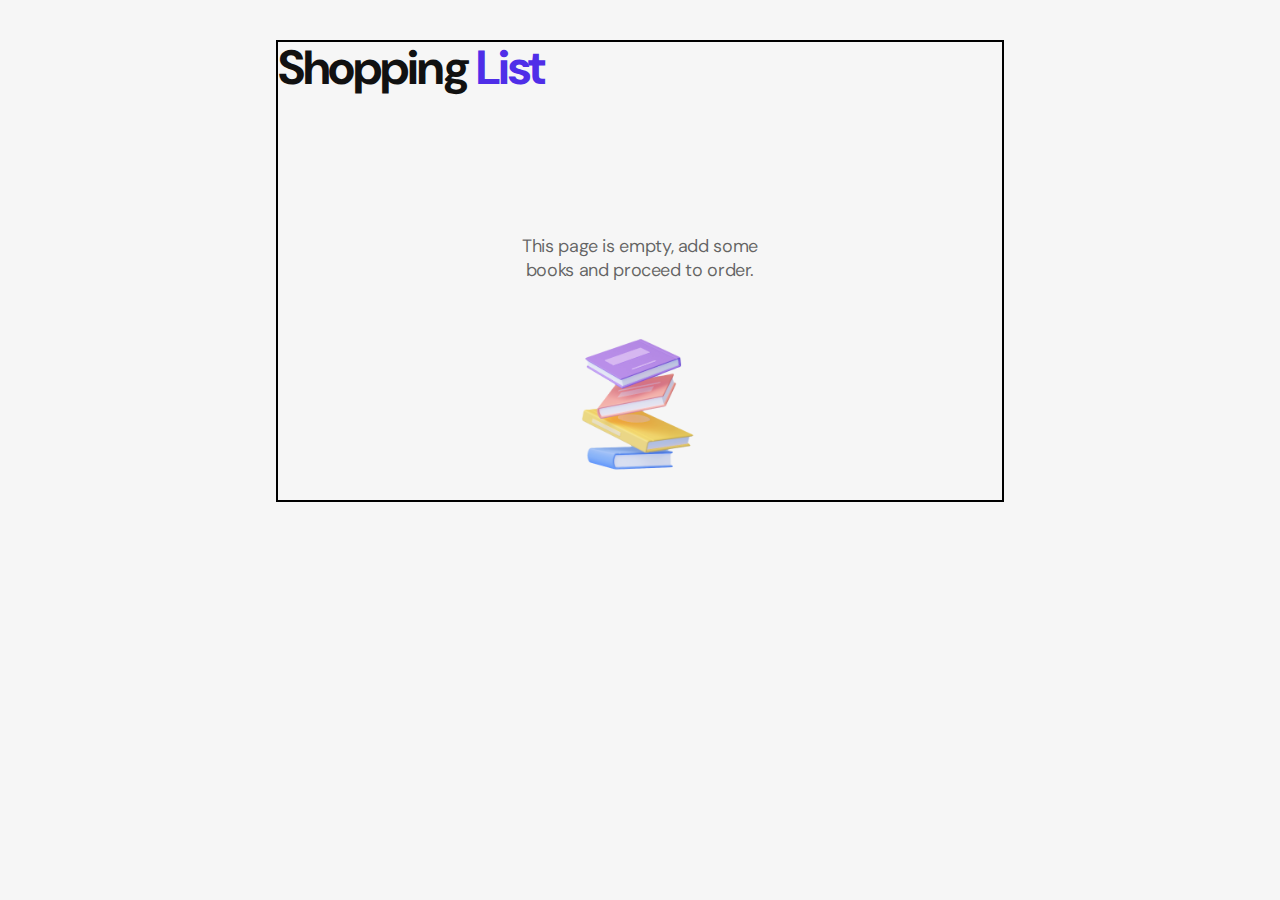
==== index.html @ 82c06946 "renamed file" ====
<!DOCTYPE html>
<html lang="en">
  <head>
    <meta charset="UTF-8" />
    <meta name="viewport" content="width=device-width, initial-scale=1.0" />
    <title>Shopping list</title>
    <link rel="stylesheet" href="https://cdnjs.cloudflare.com/ajax/libs/modern-normalize/2.0.0/modern-normalize.min.css     ">
    <link rel="preconnect" href="https://fonts.googleapis.com" />
    <link rel="preconnect" href="https://fonts.gstatic.com" crossorigin />
    <link
      href="https://fonts.googleapis.com/css2?family=DM+Sans:ital,opsz@0,9..40;1,9..40&display=swap"
      rel="stylesheet"
    />
    <link rel="preconnect" href="https://fonts.googleapis.com" />
    <link rel="preconnect" href="https://fonts.gstatic.com" crossorigin />
    <link
      href="https://fonts.googleapis.com/css2?family=DM+Sans:ital,opsz,wght@0,9..40,700;1,9..40,700&display=swap"
      rel="stylesheet"
    />
    <link rel="stylesheet" href="./css/shopping-list.css" />
  </head>
  <body>
    <main>
      <div class="container shopping-list-container">
        <section class="shopping-list">
          <h1 class="shopping-list-title">
            Shopping <span class="shopping-list-title-span">List</span>
          </h1>
          <!-- need code support Ukraine --> 
          <p class="shopping-list-text">
            This page is empty, add some books and proceed to order.
          </p>
              <img
                class="shopping-list-img"
                src="./img/books.png"
                alt="a lot of books"
                width="265"
                height="198"
              />
        </section>
      </div>
    </main>
  </body>
</html>
---- css/shopping-list.css ----
body{
  background-color: #f6f6f6;
  box-sizing: border-box;
}

h1,
h2,
h3,
h4,
h5,
h6,
p {
  margin: 0;
  padding: 0;
}

img {
  display: block;
  max-width: 100%;
  height: auto;
}


  .container {
    max-width: 375px;
    margin: 0 auto;
    padding: 40px 20px 80px;
    
  }

  .shopping-list-container{
    align-items: flex-start;
    padding-bottom: 40px;
    display: flex;
  }

.shopping-list {
  width: 100%;
  border: 2px solid black;
  
}
.shopping-list-title {
  font-family: "DM Sans", sans-serif;
  font-weight: 700;;
  font-size: 32px;
  line-height: 1.19;
  letter-spacing: -0.04em;
  color: #111;
  margin-bottom: 120px;
}
.shopping-list-title-span {
  font-family: "DM Sans", sans-serif;
  font-size: 32px;
  line-height: 1.19;
  letter-spacing: -0.04em;
  color: #4f2ee8;
  padding: 0;
}
.shopping-list-text {
  font-family: "DM Sans", sans-serif;
  font-weight: 400;
  font-size: 14px;
  line-height: 1.28571;
  letter-spacing: -0.02em;
  text-align: center;
  color: rgba(0, 0, 0, 0.6);
  margin: 0 auto;
  margin-bottom: 14px;
  width: 244px;
}
.shopping-list-img {
  margin: 0 auto;
}


/* from 768px */
@media screen and (min-width: 768px) {

  .container{
    max-width: 768px;
  }

  .shopping-list-title{
    font-size: 48px;
    line-height: 1.08333;
    letter-spacing: -0.04em;
    margin-bottom: 140px;
  }

  .shopping-list-title-span{
    font-size: 48px;
    line-height: 1.08333;
    letter-spacing: -0.04em;
  }

  .shopping-list-text{
    font-size: 18px;
    line-height: 1.33333;
    letter-spacing: -0.02em;
    margin-bottom: 20px;
  }
}

/* from 1280px */

@media screen and (min-width: 1394px){
  .container{
  min-width: 1394px;
  }
}
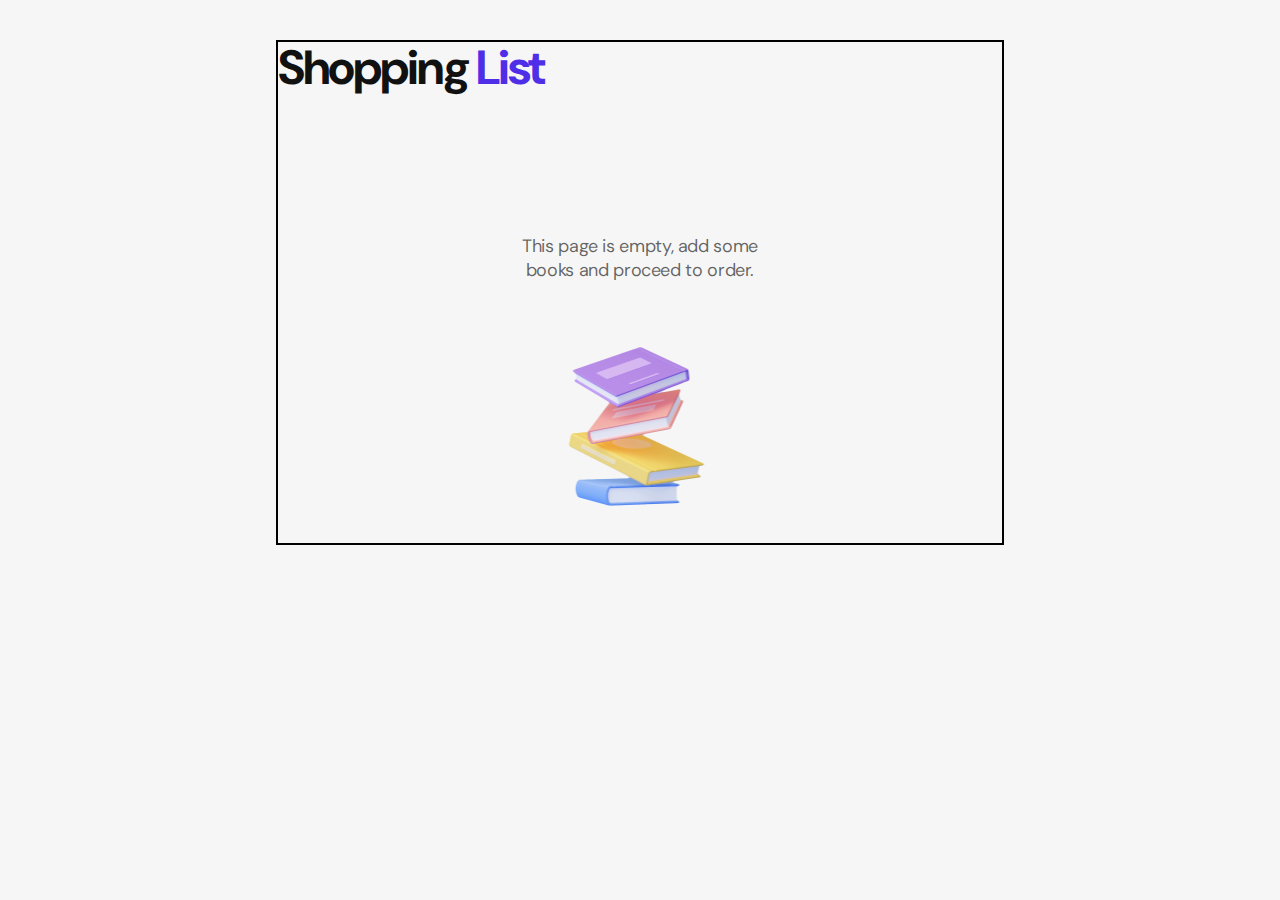
==== commit 04a5326c: "add new html + some styles" ====
--- a/index.html
+++ b/index.html
@@ -3,7 +3,7 @@
   <head>
     <meta charset="UTF-8" />
     <meta name="viewport" content="width=device-width, initial-scale=1.0" />
-    <title>Shopping list</title>
+    <title>Shopping list - empty</title>
     <link rel="stylesheet" href="https://cdnjs.cloudflare.com/ajax/libs/modern-normalize/2.0.0/modern-normalize.min.css     ">
     <link rel="preconnect" href="https://fonts.googleapis.com" />
     <link rel="preconnect" href="https://fonts.gstatic.com" crossorigin />
@@ -17,7 +17,8 @@
       href="https://fonts.googleapis.com/css2?family=DM+Sans:ital,opsz,wght@0,9..40,700;1,9..40,700&display=swap"
       rel="stylesheet"
     />
-    <link rel="stylesheet" href="./css/shopping-list.css" />
+    
+    <link rel="stylesheet" href="./css/styles.css" />
   </head>
   <body>
     <main>
@@ -34,8 +35,6 @@
                 class="shopping-list-img"
                 src="./img/books.png"
                 alt="a lot of books"
-                width="265"
-                height="198"
               />
         </section>
       </div>
--- a/css/styles.css
+++ b/css/styles.css
@@ -0,0 +1,116 @@
+body{
+  background-color: #f6f6f6;
+  box-sizing: border-box;
+}
+
+h1,
+h2,
+h3,
+h4,
+h5,
+h6,
+p {
+  margin: 0;
+  padding: 0;
+}
+
+img {
+  display: block;
+  max-width: 100%;
+  height: auto;
+}
+
+
+  .container {
+    max-width: 375px;
+    margin: 0 auto;
+    padding: 40px 20px 80px;
+    
+  }
+
+  .shopping-list-container{
+    align-items: flex-start;
+    padding-bottom: 40px;
+    display: flex;
+  }
+
+.shopping-list {
+  width: 100%;
+  border: 2px solid black;
+  
+}
+.shopping-list-title {
+  font-family: "DM Sans", sans-serif;
+  font-weight: 700;;
+  font-size: 32px;
+  line-height: 1.19;
+  letter-spacing: -0.04em;
+  color: #111;
+  margin-bottom: 120px;
+}
+.shopping-list-title-span {
+  font-family: "DM Sans", sans-serif;
+  font-size: 32px;
+  line-height: 1.19;
+  letter-spacing: -0.04em;
+  color: #4f2ee8;
+  padding: 0;
+}
+.shopping-list-text {
+  font-family: "DM Sans", sans-serif;
+  font-weight: 400;
+  font-size: 14px;
+  line-height: 1.28571;
+  letter-spacing: -0.02em;
+  text-align: center;
+  color: rgba(0, 0, 0, 0.6);
+  margin: 0 auto;
+  margin-bottom: 14px;
+  width: 244px;
+}
+.shopping-list-img {
+  width: 265px;
+  height: 198px;
+  margin: 0 auto;
+}
+
+
+/* from 768px */
+@media screen and (min-width: 768px) {
+
+  .container{
+    max-width: 768px;
+  }
+
+  .shopping-list-title{
+    font-size: 48px;
+    line-height: 1.08333;
+    letter-spacing: -0.04em;
+    margin-bottom: 140px;
+  }
+
+  .shopping-list-title-span{
+    font-size: 48px;
+    line-height: 1.08333;
+    letter-spacing: -0.04em;
+  }
+
+  .shopping-list-text{
+    font-size: 18px;
+    line-height: 1.33333;
+    letter-spacing: -0.02em;
+    margin-bottom: 20px;
+  }
+  .shopping-list-img {
+    width: 322px;
+    height: 241px;
+  }
+}
+
+/* from 1280px */
+
+@media screen and (min-width: 1394px){
+  .container{
+  min-width: 1394px;
+  }
+}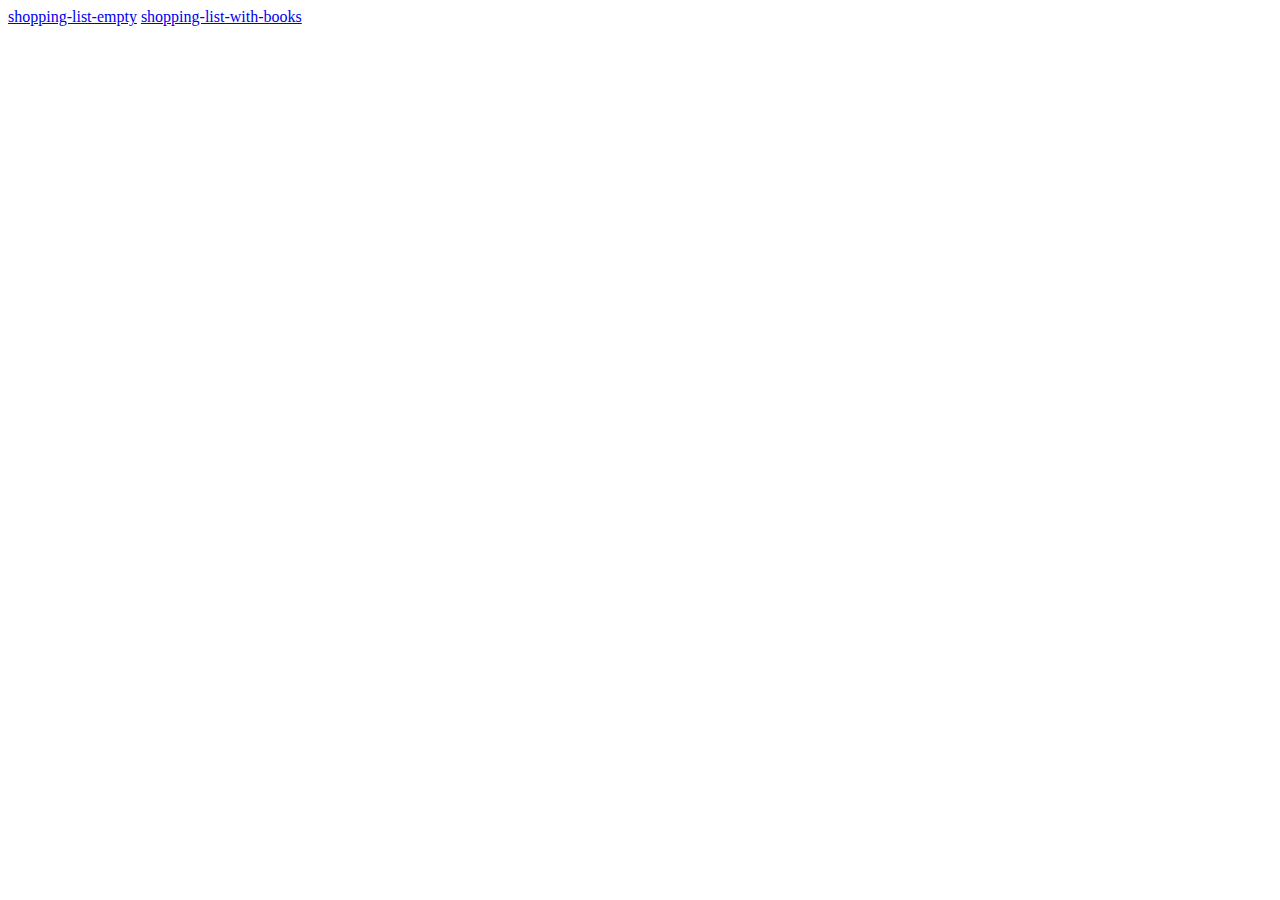
==== commit bfeaefff: "change code" ====
--- a/index.html
+++ b/index.html
@@ -3,41 +3,18 @@
   <head>
     <meta charset="UTF-8" />
     <meta name="viewport" content="width=device-width, initial-scale=1.0" />
-    <title>Shopping list - empty</title>
-    <link rel="stylesheet" href="https://cdnjs.cloudflare.com/ajax/libs/modern-normalize/2.0.0/modern-normalize.min.css     ">
-    <link rel="preconnect" href="https://fonts.googleapis.com" />
-    <link rel="preconnect" href="https://fonts.gstatic.com" crossorigin />
+    <title>Shopping-list</title>
     <link
-      href="https://fonts.googleapis.com/css2?family=DM+Sans:ital,opsz@0,9..40;1,9..40&display=swap"
       rel="stylesheet"
+      href="node_modules/modern-normalize/modern-normalize.css"
     />
-    <link rel="preconnect" href="https://fonts.googleapis.com" />
-    <link rel="preconnect" href="https://fonts.gstatic.com" crossorigin />
-    <link
-      href="https://fonts.googleapis.com/css2?family=DM+Sans:ital,opsz,wght@0,9..40,700;1,9..40,700&display=swap"
-      rel="stylesheet"
-    />
-    
-    <link rel="stylesheet" href="./css/styles.css" />
   </head>
   <body>
     <main>
-      <div class="container shopping-list-container">
-        <section class="shopping-list">
-          <h1 class="shopping-list-title">
-            Shopping <span class="shopping-list-title-span">List</span>
-          </h1>
-          <!-- need code support Ukraine --> 
-          <p class="shopping-list-text">
-            This page is empty, add some books and proceed to order.
-          </p>
-              <img
-                class="shopping-list-img"
-                src="./img/books.png"
-                alt="a lot of books"
-              />
-        </section>
-      </div>
+      <a href="./html/shopping-list-empty.html">shopping-list-empty</a>
+      <a href="./html/shopping-list-with-books.html"
+        >shopping-list-with-books</a
+      >
     </main>
   </body>
-</html> 
+</html>
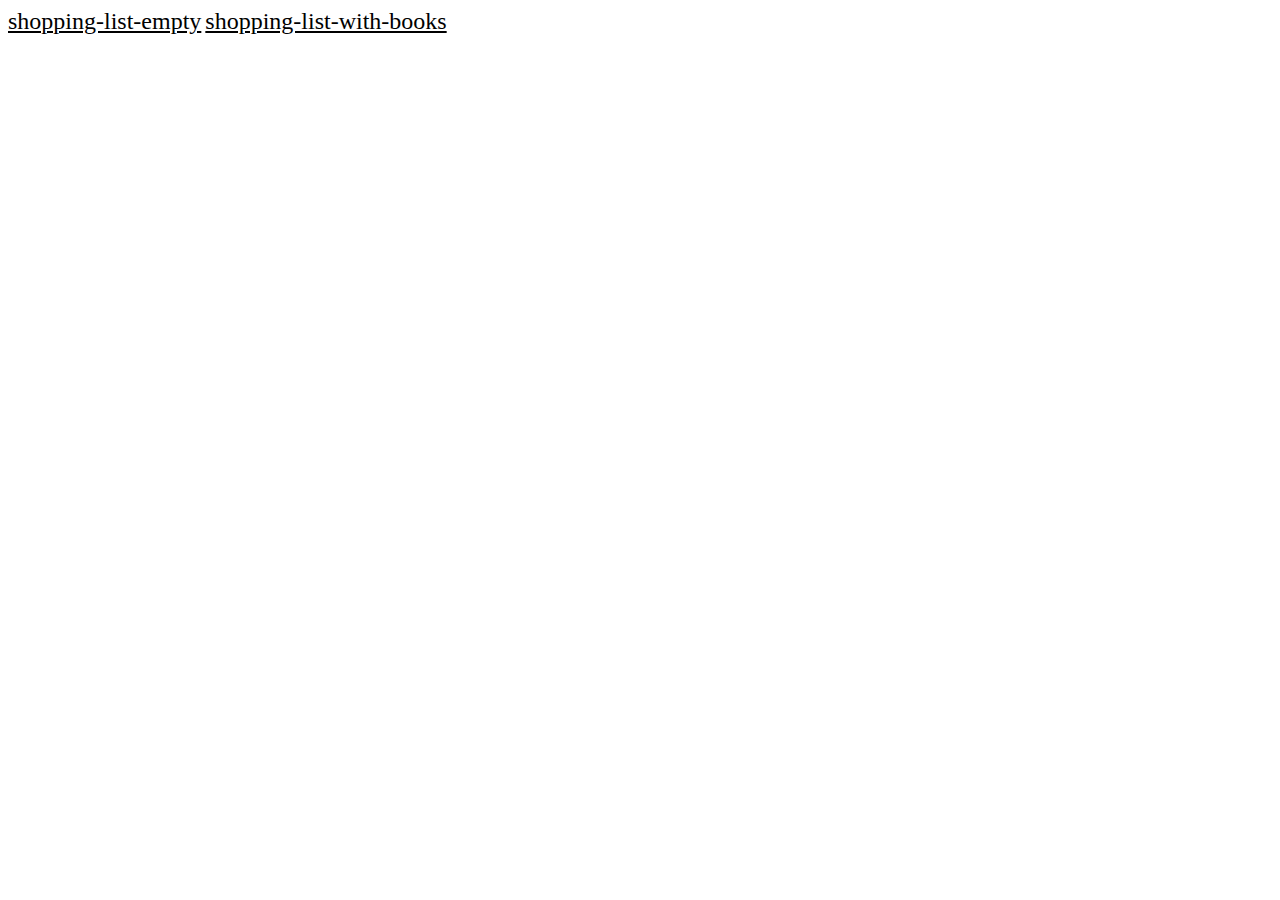
==== commit b3708d10: "tryed with button scroll + delete modern normalaze" ====
--- a/index.html
+++ b/index.html
@@ -4,10 +4,8 @@
     <meta charset="UTF-8" />
     <meta name="viewport" content="width=device-width, initial-scale=1.0" />
     <title>Shopping-list</title>
-    <link
-      rel="stylesheet"
-      href="node_modules/modern-normalize/modern-normalize.css"
-    />
+    <link rel="stylesheet" href="./css/styles.css" />
+    <script src="/js/anchor-btn.js" defer></script>
   </head>
   <body>
     <main>
@@ -15,6 +13,1043 @@
       <a href="./html/shopping-list-with-books.html"
         >shopping-list-with-books</a
       >
+      <!-- Кнопка прокрутки -->
+      <!-- <button id="anchorBtn" class="anchor-btn show">
+        <svg class="anchor-icon" width="24" height="24">
+          <use href="/img/sprite.svg#icon-scroll"></use>
+        </svg>
+      </button> -->
+
+      <!--  -->
+      <!-- <ul>
+        <li>
+          <p>
+            Lorem ipsum dolor sit amet consectetur adipisicing elit. Dignissimos
+            cupiditate reiciendis eos amet maiores illo nam obcaecati dicta
+            nobis, placeat, porro consectetur neque expedita velit vel? Ducimus
+            voluptatem, optio cupiditate voluptas est a recusandae dicta aperiam
+            quisquam? Quia consequatur rem possimus fuga nisi molestiae tempore
+            modi hic ipsum obcaecati? Cumque.
+          </p>
+        </li>
+        <li>
+          <p>
+            Maxime molestiae, quae nihil dolorum assumenda voluptate suscipit
+            amet molestias dolores error modi tempora est laudantium repellendus
+            non nam porro, dicta, ad ullam. Id voluptas repellat reprehenderit
+            deserunt! Praesentium voluptates, beatae illo aut corrupti eveniet
+            sapiente dolore atque ut. Accusantium quisquam itaque porro ea eos
+            expedita, impedit commodi corporis eius.
+          </p>
+        </li>
+        <li>
+          <p>
+            Vitae perferendis dolores officia velit, laboriosam earum ipsa
+            nostrum esse deserunt itaque commodi rem laudantium. Totam
+            repellendus sed eos nobis tempora nihil hic, quam officiis suscipit
+            aliquam sequi porro culpa, voluptatem a alias adipisci tenetur
+            reprehenderit quibusdam? Tempore rem ad, dolore rerum sapiente autem
+            delectus assumenda suscipit qui, dignissimos corrupti.
+          </p>
+        </li>
+        <li>
+          <p>
+            Commodi dignissimos non facilis. Eveniet, quae quasi temporibus
+            accusantium aut consectetur ea sunt assumenda laudantium labore cum
+            dolorum saepe, asperiores ut. Quod id, magni illo vitae dolore,
+            corporis temporibus itaque dolorum optio unde praesentium nesciunt
+            aut cupiditate, consectetur autem commodi modi deleniti sunt
+            laudantium laboriosam saepe dolores harum eveniet ipsa.
+          </p>
+        </li>
+        <li>
+          <p>
+            Tempore commodi voluptatibus aliquid tempora perferendis ipsa minima
+            ut consequuntur, expedita quod, saepe obcaecati vel quisquam!
+            Cupiditate, beatae reprehenderit. Provident, tempore repudiandae non
+            dolorum aut earum inventore, dolores perspiciatis explicabo quasi id
+            voluptatum eius recusandae fugiat sed rem voluptates sit debitis?
+            Est, distinctio quos voluptates placeat exercitationem aliquam
+            accusantium suscipit!
+          </p>
+        </li>
+        <li>
+          <p>
+            Porro, similique autem! Eligendi, quaerat sequi. Architecto
+            exercitationem suscipit quod corporis. Ipsum, aliquam nihil. Facere
+            tempora corporis expedita quos similique accusamus, voluptates,
+            accusantium praesentium quia, nam vel totam! Eligendi dolorum
+            necessitatibus impedit suscipit consequuntur dignissimos
+            reprehenderit dolor rerum ea natus quod quaerat amet odio officia,
+            sint quis quam in omnis!
+          </p>
+        </li>
+        <li>
+          <p>
+            Praesentium harum eius, odio commodi natus voluptates adipisci sit
+            minus mollitia tenetur veniam debitis fugiat autem doloremque
+            temporibus maiores, quisquam perspiciatis nemo laudantium voluptas
+            distinctio aliquid modi? Voluptatum blanditiis, assumenda
+            consequatur aut laudantium eligendi sequi doloribus veniam sunt
+            facere nam nulla nemo temporibus quas sit. Distinctio omnis qui
+            commodi consectetur?
+          </p>
+        </li>
+        <li>
+          <p>
+            Possimus perferendis fuga eius adipisci necessitatibus ex, dolor
+            harum sit sapiente, facere esse dolorum minus minima atque sed
+            reiciendis vel facilis, ducimus labore. Recusandae aliquam ab vitae
+            corporis incidunt, ducimus voluptatem sunt maxime excepturi
+            nesciunt, itaque laudantium non placeat reiciendis libero, doloribus
+            repudiandae harum inventore animi optio est quasi quis.
+          </p>
+        </li>
+        <li>
+          <p>
+            Et dolor, quisquam eaque aspernatur ipsa impedit repudiandae iste
+            vero maiores voluptate quaerat officia molestiae! Enim quis autem
+            qui. Harum voluptatum distinctio aut id laudantium veritatis natus!
+            Praesentium sequi ab a quos quae eum velit omnis id corrupti placeat
+            perferendis, earum nulla consequuntur repellat maiores similique
+            inventore vitae, corporis quis!
+          </p>
+        </li>
+        <li>
+          <p>
+            Enim libero quis impedit dolor atque iusto earum voluptatum totam
+            maiores corporis porro ratione facere in accusamus vel, voluptas
+            consequatur fugiat animi! Ipsam mollitia minus dolores tempora
+            repudiandae minima ratione dolorem eos obcaecati et, sequi sed
+            distinctio nulla aperiam saepe suscipit animi, laboriosam vitae.
+            Facere accusamus cumque possimus minima voluptatum.
+          </p>
+        </li>
+        <li>
+          <p>
+            Perspiciatis, amet. Earum delectus debitis sapiente dolor dolorem,
+            repellat velit voluptatum illo, non minima beatae, est nostrum iste!
+            At distinctio officiis officia maxime mollitia laborum dicta alias
+            veniam ipsum provident architecto pariatur eos, nisi quam sed
+            numquam error, autem nesciunt inventore, quisquam qui! Vitae ex
+            maxime incidunt numquam quod modi?
+          </p>
+        </li>
+        <li>
+          <p>
+            Culpa excepturi nemo enim inventore velit sequi laboriosam, iste
+            itaque quia facere assumenda quaerat quas unde beatae ratione
+            commodi exercitationem hic eveniet et quam? Odit tempora nobis, quod
+            assumenda aliquid quos inventore ipsa maxime, architecto rerum sunt
+            ab sapiente veniam, incidunt suscipit? Possimus nihil aperiam soluta
+            porro hic dolorem qui.
+          </p>
+        </li>
+        <li>
+          <p>
+            Perspiciatis recusandae necessitatibus sapiente rerum ducimus quis
+            corrupti, repellat, quod harum at quasi nostrum, earum consequuntur?
+            Corrupti soluta sequi odit nam adipisci quod distinctio, debitis
+            dolorum impedit eius quas vel illo! Illo facilis id aliquam. Vitae
+            magnam sed fugit qui saepe corrupti repellat maxime esse,
+            consequuntur voluptate non amet doloremque!
+          </p>
+        </li>
+        <li>
+          <p>
+            Mollitia laborum tempore autem debitis minus non dignissimos
+            architecto soluta. Dolor sit nobis exercitationem quis. Quae, nemo
+            quam corporis dicta distinctio molestiae natus hic minima
+            consequatur molestias perspiciatis ipsam, odio dignissimos
+            laudantium officia eaque dolorum modi rerum neque magnam voluptatem
+            aliquam! In soluta ut non earum officia eos dolore optio?
+          </p>
+        </li>
+        <li>
+          <p>
+            Qui aspernatur fugiat tempora veritatis asperiores sunt omnis vel
+            consequuntur magnam consectetur voluptate, fugit atque sed
+            perspiciatis nam non rerum commodi dolorem sapiente repellat libero
+            veniam. Laudantium libero in error recusandae dolores ut a
+            voluptatibus facere non quas. At porro quibusdam facere consequatur
+            ad ullam dolorem cum sequi sunt rem.
+          </p>
+        </li>
+        <li>
+          <p>
+            Deleniti totam consequuntur quaerat distinctio, cum ipsam enim eaque
+            velit temporibus repellendus ad qui adipisci sed pariatur amet at
+            nulla harum id magnam ab aut rem reiciendis! Consectetur maiores
+            fugit aliquam dolorum nulla aperiam iure voluptatem, fuga expedita
+            repellat ullam vel tempore numquam, mollitia, libero quas. Quisquam
+            praesentium minima corporis.
+          </p>
+        </li>
+        <li>
+          <p>
+            Quas architecto officiis doloremque dignissimos similique repellat.
+            Laborum, quis aliquid aspernatur tenetur modi officia possimus,
+            dicta in obcaecati expedita fuga error provident ab harum autem
+            necessitatibus qui, soluta nam veniam. Minus aut vel quaerat, at
+            ipsa voluptatibus saepe deleniti autem, ea explicabo illum ipsam
+            molestias doloribus amet veniam possimus voluptates!
+          </p>
+        </li>
+        <li>
+          <p>
+            Sed exercitationem expedita laudantium id illum natus deserunt
+            corporis maxime itaque odio dolore nemo voluptatum, perspiciatis
+            obcaecati. Pariatur possimus mollitia consequuntur reiciendis labore
+            voluptates nulla incidunt veniam, iure provident, in nam at corrupti
+            facilis molestiae quisquam itaque culpa quis quod eos sed nesciunt
+            quae. Illum sapiente optio exercitationem doloribus error.
+          </p>
+        </li>
+        <li>
+          <p>
+            Quae totam, nulla praesentium accusamus consequuntur id blanditiis
+            debitis sequi suscipit voluptas repellat necessitatibus cum animi
+            hic recusandae officia laboriosam minima obcaecati odit similique.
+            Distinctio nulla sapiente vel soluta eum maxime nemo officiis fugiat
+            minus! Quaerat ea velit ducimus? Voluptatibus obcaecati neque quos
+            ut sunt ea esse fuga, nobis iusto.
+          </p>
+        </li>
+        <li>
+          <p>
+            Temporibus nobis atque obcaecati ullam? Itaque hic vitae repudiandae
+            dolore fugit alias dolorem dolorum, placeat saepe corrupti, quaerat
+            sunt obcaecati incidunt nostrum totam voluptatem rem necessitatibus
+            esse praesentium quis. Porro nesciunt eveniet nisi cumque
+            dignissimos perferendis nostrum neque illo! Excepturi, quia officiis
+            voluptatum id minima labore error rerum perspiciatis officia.
+          </p>
+        </li>
+        <li>
+          <p>
+            Esse inventore voluptatem impedit dignissimos natus ratione
+            asperiores maxime labore libero aperiam ea dolore, accusantium
+            architecto modi rerum fugit, explicabo velit! Dolores quae iure
+            velit error temporibus animi ratione fugiat! Facere quibusdam hic
+            quam reprehenderit, enim nisi quia maxime? Repellendus ipsam
+            corporis officia! Ullam nihil, earum error ducimus iusto repellat?
+          </p>
+        </li>
+        <li>
+          <p>
+            Voluptate, doloremque reiciendis nostrum neque officiis repellat id!
+            Maiores ex suscipit quam, dolorem quasi animi quisquam, aliquid nam,
+            laudantium similique fugit ea tempora beatae. Quibusdam impedit
+            eaque id temporibus nostrum aliquam, obcaecati hic soluta, alias
+            ipsum provident consequuntur accusantium commodi non perspiciatis
+            minus odio inventore aperiam autem animi vitae iusto?
+          </p>
+        </li>
+        <li>
+          <p>
+            Dolores impedit quo exercitationem repellendus harum, debitis nisi
+            quis quasi iusto autem aliquid ad non vel quos facere,
+            necessitatibus expedita molestias odio maxime iste libero error
+            alias placeat sed. Quos id possimus molestiae soluta voluptas eius
+            doloremque ratione unde vitae pariatur, minus odit esse officia
+            ipsa! Asperiores id repudiandae fuga.
+          </p>
+        </li>
+        <li>
+          <p>
+            Recusandae distinctio, ipsa maxime quam adipisci iusto. Sunt,
+            tempore explicabo. Voluptas consectetur vel ullam distinctio
+            accusantium accusamus ipsam assumenda. At unde officiis error
+            aliquam obcaecati delectus sapiente necessitatibus ducimus
+            exercitationem eaque. Repellat hic nobis dolorem rerum labore
+            cupiditate nesciunt quasi ullam, eveniet suscipit enim esse
+            accusamus totam! Totam, velit cupiditate!
+          </p>
+        </li>
+        <li>
+          <p>
+            Inventore omnis quo ratione. Vel explicabo a tempore commodi in at
+            fuga eveniet esse, maxime impedit est optio ex libero dolorum.
+            Magnam voluptatum perspiciatis, nesciunt tempora culpa similique.
+            Molestias, error id ut accusantium quas qui minima incidunt eveniet
+            ad magni odio aut voluptate, doloribus provident corporis
+            consequatur dicta iste. Alias!
+          </p>
+        </li>
+        <li>
+          <p>
+            Ipsam, ut asperiores. Eum molestiae nostrum doloremque eaque amet
+            sed atque eligendi provident deserunt sequi dolorem accusantium
+            illum ab fuga debitis odit, laborum dignissimos accusamus ipsam
+            aperiam. Laborum ab optio architecto id pariatur porro ratione,
+            rerum maiores aperiam error tempora molestias quidem sequi natus ex
+            quae eius veniam unde sint?
+          </p>
+        </li>
+        <li>
+          <p>
+            Velit adipisci maxime repudiandae dolore tenetur? Debitis
+            voluptatibus cupiditate dolores, eos minus explicabo in fugiat
+            quibusdam numquam tempora possimus itaque quis quam odio cum porro
+            illo similique sapiente totam corporis expedita saepe. Explicabo
+            ipsum voluptas, aliquid ex tenetur illum officiis? Culpa veritatis
+            accusantium eos inventore nostrum itaque tempore architecto
+            exercitationem?
+          </p>
+        </li>
+        <li>
+          <p>
+            Perferendis assumenda molestias aperiam nemo cumque aut. Minus dolor
+            asperiores quibusdam voluptatum animi nam repudiandae voluptate?
+            Reiciendis aliquid sunt eum asperiores est provident temporibus
+            consequuntur quasi voluptate, dolorem fuga fugit doloremque deserunt
+            nobis porro dicta impedit? Asperiores pariatur cum nisi odit sit,
+            distinctio tenetur nostrum obcaecati consequuntur beatae nesciunt
+            libero.
+          </p>
+        </li>
+        <li>
+          <p>
+            Omnis sapiente vitae nisi magnam repudiandae temporibus voluptatibus
+            ipsum quo ex unde recusandae quasi quod ipsam, quos explicabo
+            laboriosam nesciunt enim eum iste reprehenderit ea dolorum molestias
+            animi? Voluptatem, odit nihil facere ipsam sunt iure unde
+            consectetur cupiditate sit animi, fugiat sequi soluta obcaecati,
+            amet qui id aut nulla quis!
+          </p>
+        </li>
+        <li>
+          <p>
+            Inventore soluta deserunt eum culpa placeat facilis dignissimos
+            iste, provident nemo quod earum, dolor neque voluptatum non
+            aspernatur repellat ullam repellendus in corrupti nam, nobis ab
+            temporibus animi sit. Accusamus ipsam exercitationem veritatis,
+            consectetur architecto voluptatum repellat molestiae velit vitae
+            inventore odit officia vero. Non incidunt error ducimus cumque ipsa?
+          </p>
+        </li>
+        <li>
+          <p>
+            Sunt pariatur id facere ab provident quo inventore cum tempora
+            aperiam vero assumenda, dignissimos vel asperiores eos nesciunt
+            sequi voluptas nisi labore minus dicta. Rem deleniti illo voluptatum
+            tempora officiis voluptatem eaque, molestiae enim quasi quisquam
+            dolorem, molestias quibusdam doloremque! Dolores voluptatum
+            consectetur velit cumque minima sapiente accusantium animi aliquam.
+          </p>
+        </li>
+        <li>
+          <p>
+            Debitis consequatur necessitatibus, recusandae quos nemo fugit?
+            Quaerat similique praesentium in inventore, dolores, voluptatum ea
+            temporibus recusandae doloribus vel, doloremque iusto commodi
+            suscipit aperiam. Quia culpa quisquam quo quaerat dolorum explicabo
+            enim asperiores distinctio saepe ut. Officiis quo quas veritatis at.
+            Ipsa est nostrum nesciunt rem totam ut ad porro!
+          </p>
+        </li>
+        <li>
+          <p>
+            Laborum asperiores, obcaecati illum sapiente tenetur maxime sed amet
+            consequuntur, nostrum nesciunt ratione facilis eius sint! Quo eos
+            officiis deserunt in corporis beatae aspernatur error, odit minima
+            illum doloribus provident quia incidunt praesentium nulla natus
+            ipsam quam sunt quos quibusdam maxime eum molestias iusto illo!
+            Ullam veniam sunt vitae ex?
+          </p>
+        </li>
+        <li>
+          <p>
+            Eius sunt eligendi corporis, magnam blanditiis debitis? Voluptatum,
+            debitis asperiores dignissimos perspiciatis voluptates rem sed.
+            Voluptatibus fugit aspernatur, officiis similique laudantium
+            molestias expedita sed soluta ipsa libero saepe necessitatibus error
+            quasi asperiores ipsum ex accusantium magni voluptates architecto
+            vitae? Libero dignissimos eveniet inventore voluptatem possimus
+            labore numquam sit natus ipsam.
+          </p>
+        </li>
+        <li>
+          <p>
+            Iure earum illum nihil quod quos laudantium ut voluptate, quae
+            eligendi nesciunt soluta, exercitationem ad, similique delectus
+            quaerat blanditiis dolorem maiores aperiam mollitia numquam veniam
+            repudiandae iusto! Nihil consectetur ipsum unde ipsa dicta. Maiores
+            veritatis adipisci architecto quam aliquid eaque dolor nostrum error
+            minima dolorum sed, odit laudantium cupiditate similique.
+          </p>
+        </li>
+        <li>
+          <p>
+            Pariatur et aperiam facilis repellendus perspiciatis sit, assumenda
+            debitis. Repellat ullam, pariatur saepe quo fuga nesciunt asperiores
+            dolores id quos quam, itaque corrupti vel modi, quis earum iure
+            reprehenderit veniam deleniti tenetur sapiente commodi? Doloremque
+            repellat molestiae itaque nemo natus impedit aut vel, maxime ipsum
+            provident dolorem nulla tempora porro.
+          </p>
+        </li>
+        <li>
+          <p>
+            Eos laudantium mollitia, rerum cum quaerat culpa? Dicta deserunt
+            necessitatibus beatae magnam mollitia nostrum animi facilis eaque
+            doloremque, magni incidunt ipsa aperiam ex illum quibusdam doloribus
+            consequatur voluptatem dolores quos? Quibusdam explicabo ea sed
+            dolores velit porro minima ut ad id aspernatur commodi suscipit
+            consequatur, modi placeat quia! Consequuntur, totam.
+          </p>
+        </li>
+        <li>
+          <p>
+            Ex perspiciatis veritatis maxime sapiente, officiis corporis saepe,
+            possimus magnam ipsam ducimus facilis placeat. Quo est voluptate
+            corporis nostrum blanditiis! At animi adipisci autem, eum
+            repudiandae illo suscipit dolores ex quae doloremque laboriosam quos
+            odio possimus, ullam reprehenderit, nam voluptates nemo omnis. Ipsam
+            dignissimos nobis rem culpa, in laudantium delectus.
+          </p>
+        </li>
+        <li>
+          <p>
+            Tempora sed ea laboriosam tenetur eum. Alias dolorum omnis rem esse
+            exercitationem magni minima enim voluptates in. Provident accusamus
+            tenetur, ad obcaecati similique vero eligendi quasi iste earum
+            voluptate sunt suscipit ut minus quisquam debitis quibusdam deleniti
+            libero adipisci odit! Maiores quae eius numquam assumenda ex itaque
+            delectus magnam praesentium!
+          </p>
+        </li>
+        <li>
+          <p>
+            Soluta praesentium laudantium labore voluptate eligendi quasi ut
+            aliquid necessitatibus. Accusantium molestias magni perferendis
+            mollitia possimus illum laudantium quam error consequuntur
+            perspiciatis, eum dolor minus sit animi fugit doloribus autem alias
+            exercitationem quis tempora dolorem eaque? Perspiciatis tenetur,
+            excepturi cumque, adipisci minima maiores ea dolorem sed vitae ipsa
+            nisi laudantium.
+          </p>
+        </li>
+        <li>
+          <p>
+            Voluptate distinctio veritatis necessitatibus dicta quia repellat
+            iusto inventore debitis dolor eum facilis culpa soluta doloremque et
+            eligendi, alias consequuntur quas libero itaque blanditiis eveniet
+            ipsum qui quo. Sapiente autem magnam itaque, dolores eius illo dolor
+            impedit, tenetur et, qui laborum ducimus ab laboriosam. Labore
+            necessitatibus blanditiis cum doloribus consectetur!
+          </p>
+        </li>
+        <li>
+          <p>
+            Vero nam sequi unde molestiae? Molestiae accusantium corporis earum
+            eligendi sequi dolorem minima est, ullam ea consectetur perferendis
+            libero. Explicabo repudiandae iste repellat quis ratione sunt libero
+            mollitia, aliquid vero quidem iure ipsum sequi suscipit pariatur
+            doloremque? Odio facilis magni, sunt eveniet, enim deleniti esse
+            quod quam fugiat ea possimus?
+          </p>
+        </li>
+        <li>
+          <p>
+            Quasi commodi totam molestiae ratione impedit reprehenderit ullam
+            iusto ut. Maxime quaerat sed, at numquam harum commodi enim eius
+            necessitatibus optio porro molestiae quam et, blanditiis maiores
+            doloribus consectetur non iste dolores cum exercitationem expedita
+            illum quos error! At quam, hic et sed enim quia optio iusto
+            provident eveniet. Sed.
+          </p>
+        </li>
+        <li>
+          <p>
+            Dolorum voluptatibus excepturi eum aspernatur porro velit possimus
+            autem quisquam aliquid repudiandae ipsam animi dolore neque,
+            consequatur perferendis. Pariatur ab illo, hic reprehenderit vitae
+            magni. Blanditiis, consequatur laboriosam. Amet possimus voluptate
+            cumque harum debitis vitae reiciendis minus ipsum? Ipsam saepe et
+            harum impedit modi hic iure ab mollitia magni quia?
+          </p>
+        </li>
+        <li>
+          <p>
+            Optio quaerat voluptatum eius illum iusto, temporibus pariatur
+            praesentium, quis dicta blanditiis corrupti quam autem veritatis id
+            dignissimos, asperiores repudiandae facere numquam rerum sint.
+            Assumenda cum, saepe exercitationem repellendus hic, obcaecati
+            nostrum iure corrupti veritatis cupiditate fugit. Dicta quae optio,
+            consectetur, voluptates libero, quas maxime temporibus ex atque
+            fugiat impedit.
+          </p>
+        </li>
+        <li>
+          <p>
+            Esse, numquam! Odio nobis magnam dolore natus qui. Magnam,
+            perspiciatis, quibusdam natus omnis ducimus quae expedita incidunt
+            eum temporibus eius voluptatibus excepturi rem fuga, iste magni.
+            Recusandae temporibus ipsum omnis asperiores exercitationem nesciunt
+            consequuntur, possimus, velit itaque inventore commodi eius
+            necessitatibus iusto nihil vel perspiciatis nam facere. Qui, dolores
+            nesciunt.
+          </p>
+        </li>
+        <li>
+          <p>
+            Incidunt dolorem labore perferendis. Enim obcaecati non culpa quasi,
+            quis odio, quidem ab officia voluptates impedit aspernatur ullam
+            harum cum voluptatum nesciunt neque cumque eius? Voluptatem nobis
+            qui doloremque repellat reiciendis illum, aspernatur odit totam
+            blanditiis odio. Magni expedita, amet consequuntur neque hic porro
+            quos ullam tenetur ut deleniti suscipit?
+          </p>
+        </li>
+        <li>
+          <p>
+            Non quibusdam sequi ab sit assumenda. Sequi necessitatibus facere
+            laborum sapiente nulla, labore fugit. Ipsum facilis fuga magnam
+            excepturi provident, iure, cumque animi culpa qui ea vero dicta in
+            quam blanditiis eos veniam nesciunt? Earum dolorum ipsa tenetur
+            excepturi blanditiis maiores neque quod, perspiciatis laudantium?
+            Voluptas, quis. Nemo, illo voluptatibus.
+          </p>
+        </li>
+        <li>
+          <p>
+            Ea aspernatur eaque laudantium facilis itaque cum nobis recusandae.
+            Totam impedit dicta quos nemo laborum consequuntur quam nihil culpa,
+            id, distinctio similique odio. Exercitationem impedit voluptates
+            nesciunt laboriosam sed, pariatur asperiores! Error aperiam nemo
+            quia vel at adipisci dignissimos iusto numquam unde nesciunt, amet
+            repellat in dolores distinctio ad autem!
+          </p>
+        </li>
+        <li>
+          <p>
+            Voluptate sit sed nihil itaque? Natus blanditiis, voluptas iusto
+            velit doloribus iure expedita ex magni harum cupiditate adipisci
+            alias quos tempora, rem et quisquam? Necessitatibus earum beatae
+            laborum. Blanditiis neque quibusdam enim asperiores officiis, nulla
+            aliquid mollitia commodi ut optio deserunt incidunt, dignissimos
+            laborum, possimus corporis? Esse ducimus molestiae excepturi!
+          </p>
+        </li>
+        <li>
+          <p>
+            Aut nesciunt, voluptatum illum nulla consectetur quas doloremque,
+            atque tempora excepturi quibusdam assumenda autem. Officiis ab quos
+            assumenda quam saepe dolorum earum in nulla porro ea? Facilis
+            tempore amet impedit debitis voluptatum quidem harum unde itaque
+            vero, quis commodi vel pariatur perferendis iusto? Et culpa nihil
+            quibusdam, rerum aliquid enim.
+          </p>
+        </li>
+        <li>
+          <p>
+            Incidunt repellat, voluptate ad sit possimus adipisci rerum fugit id
+            sapiente sed deserunt vitae eligendi atque sint aliquam officia
+            consequatur, quae commodi quos error vero ipsa eius! Neque,
+            voluptatem qui. Ducimus eum, labore fuga esse, molestias non ipsum
+            nihil distinctio assumenda optio quidem natus repellat atque quo est
+            repellendus placeat!
+          </p>
+        </li>
+        <li>
+          <p>
+            Dolorem temporibus sit nemo, blanditiis autem quidem rem magnam
+            quod, sapiente nobis sunt, quaerat labore nulla a ab debitis commodi
+            ad! Ducimus excepturi autem rem officia saepe incidunt aspernatur
+            eveniet vel odio libero itaque qui ipsam temporibus ut, quasi omnis!
+            Ducimus repellendus dolor dignissimos error vel deserunt quam nobis
+            neque.
+          </p>
+        </li>
+        <li>
+          <p>
+            Vitae at sequi ut molestias, quos illum! Accusantium, deserunt enim
+            cum omnis tenetur maiores commodi nobis ut. Voluptas maiores tenetur
+            quas sed accusantium laboriosam quod non inventore at voluptates
+            deserunt commodi itaque cupiditate magni provident distinctio in,
+            sequi, fuga aspernatur adipisci ratione recusandae! Vitae earum
+            voluptatem in sapiente rerum laudantium.
+          </p>
+        </li>
+        <li>
+          <p>
+            Explicabo at labore sit quaerat voluptatum dolorem culpa pariatur
+            quos rerum, quod ducimus velit voluptate accusamus qui, minima natus
+            vel? Perferendis perspiciatis aperiam quibusdam molestiae ratione
+            nostrum consectetur delectus voluptates dolores tempore vitae,
+            eveniet cum veritatis similique deserunt suscipit itaque earum
+            magni. Explicabo perferendis rerum autem, culpa enim neque magni.
+          </p>
+        </li>
+        <li>
+          <p>
+            Eius, delectus repellendus. Fugit voluptas explicabo esse blanditiis
+            repudiandae omnis reprehenderit maxime culpa error, ipsam ad nam in
+            libero amet eum voluptatum sit magnam, vitae eligendi. Cum deleniti
+            magnam, fuga eligendi iste aliquam autem sequi maiores harum.
+            Debitis a nisi tempore! Amet praesentium illum, eveniet dolores
+            officia fugit corrupti obcaecati.
+          </p>
+        </li>
+        <li>
+          <p>
+            Quam illum cupiditate quo aliquid ducimus! Necessitatibus rem
+            commodi dicta architecto reiciendis temporibus expedita qui totam
+            voluptatum quis dignissimos numquam, ipsum eius molestias explicabo
+            nobis? Similique voluptas nulla consequatur error voluptatem.
+            Nostrum aliquam voluptatum placeat temporibus sequi repellendus in,
+            vel accusantium quos suscipit incidunt aperiam velit explicabo
+            dolore iusto voluptas!
+          </p>
+        </li>
+        <li>
+          <p>
+            Laboriosam, dicta. Facilis libero nihil rem cum? Unde quam eum
+            nostrum provident tempora cum perferendis. Alias sed, aperiam
+            incidunt sit laudantium voluptatem accusamus quo culpa dolorum id.
+            Error dolor rem eveniet quibusdam tenetur pariatur explicabo,
+            debitis accusamus similique, suscipit labore incidunt voluptatibus
+            nihil recusandae fuga excepturi animi exercitationem expedita neque.
+          </p>
+        </li>
+        <li>
+          <p>
+            Blanditiis numquam sed nemo, deleniti recusandae ex illo voluptatum
+            architecto animi voluptate repellat iusto? Similique architecto
+            quasi soluta iure facilis aliquid iusto possimus iste explicabo
+            nobis maxime vitae rem tempore ea mollitia, nulla dignissimos
+            officiis expedita, aliquam amet consequatur labore, veritatis quos.
+            Eum numquam deserunt, maxime cum modi eaque animi!
+          </p>
+        </li>
+        <li>
+          <p>
+            Praesentium nemo impedit, id sint tenetur magnam tempore perferendis
+            autem porro perspiciatis expedita aut molestias ducimus totam
+            deleniti accusamus dolores rem inventore laboriosam neque corrupti
+            dolorum iure quisquam. Temporibus fuga ex delectus reiciendis
+            veritatis aut exercitationem facere mollitia enim culpa, optio at
+            nemo ipsa cum excepturi nihil tenetur eos ratione?
+          </p>
+        </li>
+        <li>
+          <p>
+            Doloremque minus aspernatur eum, modi et porro error expedita in
+            officia quibusdam debitis maiores praesentium culpa delectus
+            obcaecati reprehenderit sunt rerum. Laudantium veritatis facere
+            temporibus natus explicabo tempore quas beatae quia corrupti ex
+            eligendi optio voluptate laborum inventore similique ipsum deserunt
+            sapiente, in doloribus perspiciatis necessitatibus! Omnis
+            voluptatibus voluptatem odio.
+          </p>
+        </li>
+        <li>
+          <p>
+            Doloribus, libero quisquam molestias inventore reprehenderit quaerat
+            perferendis architecto fugit! Adipisci, veniam? Molestias veniam
+            facilis dolores eaque error deleniti alias esse pariatur, earum
+            cupiditate repellendus minima, beatae harum molestiae consequuntur.
+            Perspiciatis hic beatae cumque quibusdam neque ipsa commodi
+            exercitationem autem, dolore est consequuntur itaque quam cupiditate
+            labore voluptates consectetur nisi.
+          </p>
+        </li>
+        <li>
+          <p>
+            Modi delectus dignissimos labore dicta tenetur, eveniet quia
+            excepturi. Iure optio reiciendis voluptate! Libero, at! Laboriosam
+            alias aliquid omnis officia natus deserunt eligendi in, distinctio
+            expedita sint impedit consequuntur tenetur voluptates ullam
+            accusantium quibusdam commodi quae cumque earum dolor praesentium
+            dolorum temporibus fugiat? Harum cumque tempora dicta, atque
+            deleniti vero?
+          </p>
+        </li>
+        <li>
+          <p>
+            Suscipit, quis expedita dolore debitis doloremque consectetur optio
+            ullam nihil aut! Dolorem quasi delectus dolor pariatur, deserunt
+            mollitia soluta sapiente quibusdam eos non. Excepturi provident
+            recusandae illo labore neque quibusdam unde obcaecati qui ex,
+            possimus debitis temporibus incidunt dicta eos voluptate, vero
+            libero error, repellendus illum nisi. Libero, nesciunt ducimus?
+          </p>
+        </li>
+        <li>
+          <p>
+            Corrupti eos modi veritatis illum maxime sed in beatae commodi, est
+            atque odio facere quibusdam id distinctio laborum minima accusantium
+            explicabo deleniti nam. Doloribus sequi harum saepe dignissimos
+            explicabo nisi, sed quo consequatur exercitationem, laborum nam
+            dolorem delectus neque blanditiis nobis. Eius neque dolorem quae
+            quas dolores ratione repudiandae totam?
+          </p>
+        </li>
+        <li>
+          <p>
+            Dicta qui laborum ea cumque hic in expedita, adipisci excepturi, non
+            eius facilis dolorum optio debitis labore cum cupiditate,
+            dignissimos dolorem fuga nisi corporis nesciunt quidem? Porro veniam
+            quibusdam velit illo dolor ad, culpa, eaque ab consectetur nostrum
+            laudantium, sapiente totam. Atque dolore temporibus corporis
+            praesentium, in maxime laudantium assumenda!
+          </p>
+        </li>
+        <li>
+          <p>
+            Fugiat eum maxime fuga architecto! Ut, magnam. Dolores autem quae,
+            tempora culpa dolore ipsam. Deserunt, rem libero? Totam quia neque
+            esse veniam iste ullam quaerat ea cumque provident, ex praesentium
+            laboriosam impedit harum sit, enim quibusdam, laudantium voluptas
+            eius nihil accusantium. Quibusdam ad mollitia culpa aliquid odit
+            aperiam maiores nemo!
+          </p>
+        </li>
+        <li>
+          <p>
+            Obcaecati suscipit modi, repellendus provident corrupti laborum
+            voluptatem neque nemo quisquam inventore aperiam, non fugiat
+            exercitationem eveniet esse nostrum, architecto qui rem quasi.
+            Molestiae, unde architecto sit voluptates corporis eaque mollitia
+            inventore dignissimos sunt? Vel quae omnis natus ratione sint
+            blanditiis eaque, nesciunt iure vitae officia! Recusandae esse ut
+            aliquid.
+          </p>
+        </li>
+        <li>
+          <p>
+            Ex ea modi ipsa, consequuntur accusamus molestiae reiciendis numquam
+            eligendi autem est repellendus animi nihil quidem, quo ipsam sint
+            aspernatur fuga facere totam perferendis minima enim temporibus
+            tenetur. In at eum, nesciunt facilis, similique fugit temporibus
+            vero reiciendis eos assumenda provident! Incidunt, atque autem.
+            Voluptas laboriosam asperiores labore sunt quia.
+          </p>
+        </li>
+        <li>
+          <p>
+            Rerum facere accusantium ipsa, voluptas consequuntur quisquam fugit
+            alias repellendus itaque, odio a maiores fuga quae nisi provident
+            assumenda! Quaerat consequatur animi voluptatibus accusantium
+            corporis sunt aut, placeat, illum libero eaque nisi vero non
+            reprehenderit tempora accusamus aliquam soluta ducimus facilis,
+            assumenda itaque ut! Illo amet minima nostrum consectetur nam.
+          </p>
+        </li>
+        <li>
+          <p>
+            Delectus perspiciatis deleniti amet? Officiis velit adipisci quas
+            fuga fugiat ipsa possimus doloremque. Amet nobis officia modi
+            quaerat id beatae. Assumenda temporibus possimus incidunt, cumque,
+            tempore sunt velit reiciendis animi distinctio minima maxime aut!
+            Animi aut sed beatae. Odit eveniet iusto accusamus at ipsa ducimus
+            error obcaecati sint atque ad.
+          </p>
+        </li>
+        <li>
+          <p>
+            Aliquam nostrum neque iste veritatis? Veniam, eum nihil! Nisi fugiat
+            quasi beatae deserunt reprehenderit voluptatibus at nihil ad,
+            laboriosam distinctio adipisci esse perferendis, delectus pariatur
+            culpa error laudantium architecto praesentium id voluptate vitae
+            reiciendis amet. Reprehenderit eveniet distinctio quaerat minus
+            velit hic nobis aspernatur quibusdam! Quas eveniet incidunt cum
+            dolorem.
+          </p>
+        </li>
+        <li>
+          <p>
+            Possimus nobis, omnis iusto, quaerat deleniti deserunt voluptatibus
+            iure quisquam rerum dignissimos autem tenetur, sed excepturi totam
+            ut quis incidunt neque error harum saepe. Animi ullam neque harum
+            aperiam! Quam obcaecati dolore ipsam ducimus possimus amet
+            doloribus, quisquam ab a unde id delectus magnam nihil nemo rem
+            nulla quibusdam doloremque.
+          </p>
+        </li>
+        <li>
+          <p>
+            At esse earum consequatur maxime numquam beatae sequi eveniet eaque
+            exercitationem, tempore, voluptatum amet a illo, doloremque impedit
+            quae adipisci blanditiis libero sed itaque repellendus vel?
+            Laudantium excepturi et ipsum suscipit ut, aliquam dolor quod nihil
+            voluptas dolores vel enim quis, aut, sit reprehenderit expedita
+            obcaecati aliquid voluptatum nesciunt molestiae?
+          </p>
+        </li>
+        <li>
+          <p>
+            Ut eveniet dolores culpa. A nam quae fuga possimus deleniti,
+            exercitationem, sunt ipsum, velit hic dignissimos quo blanditiis.
+            Quidem fuga id repudiandae iusto? Dolorum esse natus eum iste
+            dolorem ut. Possimus vero ad expedita autem. Distinctio cumque, quo
+            nisi aliquid animi sunt, natus rem temporibus quae, iste et
+            quisquam. Doloribus?
+          </p>
+        </li>
+        <li>
+          <p>
+            Maiores quia perspiciatis dicta! Soluta, at consequuntur magnam
+            voluptatem velit, aliquam, cumque sed earum voluptates ipsa vero
+            maiores eligendi. Perferendis rerum magni, odio architecto minus
+            esse debitis dolor. Quasi labore doloribus a sit iste aliquid ex
+            voluptas pariatur ratione eveniet, cum ad velit vitae dicta
+            reiciendis maiores nam tenetur sunt.
+          </p>
+        </li>
+        <li>
+          <p>
+            Quisquam cum deserunt beatae mollitia atque, a corporis id. Deleniti
+            nostrum, numquam laborum quae quibusdam veritatis a architecto rerum
+            impedit cupiditate perferendis! Itaque laudantium, nulla maxime
+            architecto in autem molestias quae expedita odit obcaecati tempore
+            doloribus similique saepe facilis dolorum iste asperiores id magnam,
+            natus ad reprehenderit fugiat! Laudantium, sed!
+          </p>
+        </li>
+        <li>
+          <p>
+            Assumenda, magnam omnis earum sed aliquam dolor eius corrupti?
+            Laboriosam et repellendus nulla iste, dignissimos pariatur maxime
+            suscipit minus incidunt? Temporibus similique adipisci culpa debitis
+            quibusdam aperiam minus illo assumenda? Dolor soluta numquam
+            blanditiis sint iusto, exercitationem incidunt pariatur explicabo
+            dicta reiciendis modi magnam labore suscipit eligendi earum et
+            libero.
+          </p>
+        </li>
+        <li>
+          <p>
+            Labore voluptas, doloribus voluptate repudiandae vel, sequi incidunt
+            quaerat minima tenetur laudantium, officiis neque corrupti minus
+            laboriosam. Quos incidunt excepturi quas! Pariatur harum esse
+            dignissimos magnam nobis facilis, animi ex, aliquam laborum
+            provident repudiandae quae suscipit reiciendis facere distinctio
+            veritatis aut debitis delectus possimus veniam. Mollitia sed
+            architecto recusandae beatae?
+          </p>
+        </li>
+        <li>
+          <p>
+            Commodi necessitatibus autem beatae corrupti quasi rem nemo nostrum
+            error delectus suscipit. Nihil delectus quae fugit mollitia
+            quibusdam praesentium, facere dicta aperiam enim dignissimos? Ipsam,
+            at. Cumque odio fuga, voluptatem aliquam vero iusto laudantium fugit
+            enim veritatis omnis unde doloribus, ipsam assumenda quis
+            consequatur architecto veniam excepturi in est qui!
+          </p>
+        </li>
+        <li>
+          <p>
+            Pariatur quasi officia iste quam consequuntur voluptate ex eos fugit
+            sunt nobis nihil facere exercitationem natus necessitatibus
+            doloribus deserunt, nulla ad quibusdam maxime expedita, sed, ea
+            mollitia corrupti unde? Illum illo asperiores nostrum possimus
+            deleniti accusamus quo in quisquam harum, veritatis dolor ducimus
+            pariatur, explicabo fuga facere libero? Natus, praesentium?
+          </p>
+        </li>
+        <li>
+          <p>
+            Recusandae incidunt officia distinctio excepturi modi cum
+            voluptatibus voluptatum aspernatur fugiat impedit sequi nesciunt
+            cupiditate expedita ex tempora earum omnis repellat laudantium
+            accusamus, iusto inventore repudiandae consectetur consequatur. Ea
+            animi ab fuga pariatur, illum sapiente culpa! Qui ab hic ut
+            inventore laboriosam, quos aperiam sequi fugit officiis accusamus et
+            ipsa.
+          </p>
+        </li>
+        <li>
+          <p>
+            Deleniti dolores, nihil tempore doloribus accusamus repudiandae
+            quaerat velit expedita, soluta id eligendi consectetur corporis.
+            Obcaecati maiores neque fuga fugiat blanditiis ducimus molestiae
+            error quis illum qui assumenda veniam quasi itaque veritatis vitae
+            quidem a, temporibus fugit quo officia cupiditate totam at.
+            Blanditiis eveniet obcaecati laboriosam incidunt nesciunt animi
+            odio!
+          </p>
+        </li>
+        <li>
+          <p>
+            Ex animi necessitatibus enim eum iste molestiae eaque sapiente error
+            reprehenderit natus officiis voluptatibus iusto tempora, ut
+            architecto, autem ratione dolore! Dolorem ex odit porro illo vel.
+            Animi, deleniti officia non velit nostrum porro. Tenetur ut a
+            repellendus dolor delectus, veniam, doloribus ex rem explicabo aut
+            earum excepturi facilis quis.
+          </p>
+        </li>
+        <li>
+          <p>
+            Numquam iste alias sed, enim laborum architecto fugiat voluptatem
+            nostrum a eveniet animi quaerat consequuntur corporis maiores dicta
+            doloremque modi fugit. Fuga sed illo animi deleniti quo natus optio
+            voluptate doloribus, rerum voluptas minus atque repellendus nam
+            incidunt perferendis. Provident consequatur molestiae vel, veniam
+            beatae quisquam labore magnam optio est?
+          </p>
+        </li>
+        <li>
+          <p>
+            Id placeat impedit nulla voluptatem enim quod suscipit quas
+            blanditiis quaerat, aliquam beatae. Deleniti assumenda tempora modi
+            accusamus blanditiis rem sint laudantium, nemo quos consectetur
+            consequuntur odit, dolorem qui repellendus perferendis. Inventore
+            culpa nostrum quis nisi dolores quod qui maiores? Architecto nostrum
+            expedita iste minima illo consectetur aspernatur minus similique.
+          </p>
+        </li>
+        <li>
+          <p>
+            In illo fugiat officia corporis suscipit voluptatum sunt inventore
+            minima mollitia nihil quia voluptatibus praesentium eos est
+            excepturi recusandae, at quis corrupti modi optio quaerat eum nisi
+            tenetur sed? Consectetur quae, eum quos repudiandae inventore
+            provident quisquam ipsum nobis a dolorum explicabo repellat omnis
+            vel sint magnam dignissimos facere officia.
+          </p>
+        </li>
+        <li>
+          <p>
+            Earum expedita cumque, impedit rerum temporibus corporis vitae
+            veniam, aliquid nobis, cupiditate eaque culpa molestiae eum maiores
+            blanditiis molestias atque aperiam distinctio magni! Esse dicta ut
+            dolorum eligendi tempora neque, nostrum exercitationem consectetur
+            mollitia saepe aspernatur sed quasi doloribus pariatur optio
+            laudantium molestiae perspiciatis nam fugiat? Suscipit veritatis
+            impedit voluptatum.
+          </p>
+        </li>
+        <li>
+          <p>
+            Ipsa, amet a quas nisi cumque quam obcaecati, illo aperiam,
+            recusandae neque tempora. Praesentium tempora enim quam quos rerum
+            consectetur deserunt ipsa corporis veniam unde quae dignissimos
+            debitis ipsam placeat libero quaerat, illum et voluptate, ex quia.
+            Officia veritatis, ea laudantium minima, repellat culpa odit
+            blanditiis repudiandae nostrum possimus pariatur!
+          </p>
+        </li>
+        <li>
+          <p>
+            Provident facilis ut at eos fuga rem, nam, aliquid ullam nihil
+            magnam reiciendis illum animi impedit ab enim accusantium!
+            Voluptates sed minus quis soluta necessitatibus aliquid ipsum
+            laboriosam blanditiis eveniet, ut atque quidem adipisci sunt enim
+            doloribus unde rem error architecto, quasi perferendis. Fugiat quas
+            natus quo officia, harum earum.
+          </p>
+        </li>
+        <li>
+          <p>
+            Similique autem aut voluptatum quo? Blanditiis mollitia libero
+            officia architecto, quam quisquam ullam optio dolores ad similique
+            magnam ab deleniti aperiam nesciunt maiores eveniet omnis. Et
+            exercitationem corporis eos obcaecati culpa cupiditate eaque optio
+            laborum tempora, labore consequuntur, in enim fugiat itaque
+            provident blanditiis, laboriosam quo explicabo tempore quod
+            voluptatibus.
+          </p>
+        </li>
+        <li>
+          <p>
+            Reprehenderit voluptas deleniti, magni cum enim fuga non
+            perspiciatis dicta dolorum autem explicabo est. Dolores aliquid ad
+            accusamus error, cum nulla earum dignissimos ex iste magni dolorum,
+            voluptates deleniti. Laborum animi minima sit porro, distinctio quia
+            voluptatibus voluptatum corporis deserunt dolorem neque excepturi
+            iusto debitis saepe vitae amet omnis perferendis!
+          </p>
+        </li>
+        <li>
+          <p>
+            Aperiam mollitia nostrum, modi inventore perspiciatis sunt dolorem
+            tempora animi et, quisquam delectus optio unde eligendi ullam
+            voluptatum sint recusandae! Voluptas corporis placeat libero ullam
+            assumenda soluta distinctio vel. Odio voluptatibus tenetur id
+            veritatis quasi, a officia quam excepturi, placeat ullam quidem
+            dolorum unde hic, eligendi aut dolor saepe ea!
+          </p>
+        </li>
+        <li>
+          <p>
+            Ipsam fuga esse provident ut laudantium nesciunt? Blanditiis optio
+            ullam mollitia ipsum laboriosam, illum laborum sunt neque, sint
+            maxime magnam impedit aspernatur nam dolor beatae. Corrupti aut
+            nulla dicta debitis expedita vel quae? Facilis, quaerat impedit?
+            Nobis, distinctio vero hic placeat dolorem dolores officiis optio
+            sapiente doloremque labore quam ipsa?
+          </p>
+        </li>
+        <li>
+          <p>
+            Eos, asperiores quisquam enim repellendus placeat, animi sapiente
+            perspiciatis doloribus praesentium veniam obcaecati eum in iusto
+            architecto vitae numquam illum, voluptatem esse hic quia
+            necessitatibus sint totam. Voluptatibus eius assumenda minus itaque,
+            asperiores beatae voluptatum ad a delectus molestias esse
+            dignissimos atque enim odit quod! Commodi quibusdam nam excepturi
+            repellat.
+          </p>
+        </li>
+        <li>
+          <p>
+            Dolorem excepturi molestias laudantium voluptates culpa vero sint
+            consequuntur, iure amet architecto quod. Blanditiis voluptatibus
+            nulla non at deserunt itaque maxime voluptas modi. Quas vero
+            repudiandae provident doloremque, minus soluta eius incidunt eveniet
+            cupiditate, veniam, quam hic iusto explicabo nisi ut. Labore natus
+            deleniti sint explicabo eligendi, officia porro quam?
+          </p>
+        </li>
+        <li>
+          <p>
+            Nesciunt doloremque esse itaque, eligendi minima minus consectetur
+            numquam vero odio velit voluptas exercitationem voluptate
+            perferendis ducimus temporibus possimus! Iste pariatur corporis quas
+            velit nobis minus necessitatibus accusamus, architecto dicta
+            laboriosam optio inventore placeat blanditiis eos ipsam praesentium
+            exercitationem quis perspiciatis mollitia corrupti. Possimus eveniet
+            aut quam commodi, ipsa animi!
+          </p>
+        </li>
+        <li>
+          <p>
+            Voluptate ab harum voluptatem alias porro, repellendus ea molestiae
+            dolorem cupiditate iste temporibus, eligendi tenetur tempora eaque
+            ipsa, aliquid cum obcaecati? Quas eos quisquam dicta sequi tenetur
+            pariatur eaque rem assumenda odio possimus dolor blanditiis
+            perspiciatis id nihil autem, quam enim iure a repudiandae! Excepturi
+            eveniet dolorem labore vero magni.
+          </p>
+        </li>
+        <li>
+          <p>
+            Quisquam eveniet quod ipsa dolorum possimus, quaerat quibusdam vero
+            aut voluptates tempore rerum deserunt soluta vitae sed odio porro
+            fuga et accusantium! Eius eveniet esse, dolorem aut mollitia, in
+            possimus nisi fuga, molestias quod quae odio explicabo ab quasi.
+            Numquam autem commodi possimus error fuga animi pariatur quos soluta
+            sequi.
+          </p>
+        </li>
+        <li>
+          <p>
+            Adipisci assumenda laboriosam optio quia mollitia, incidunt labore
+            fugit architecto aspernatur perferendis sunt aperiam vero dolorem?
+            Voluptatum nobis consequuntur enim quia, officia optio similique.
+            Modi et tempore similique voluptate magnam ex optio esse alias,
+            dolore dicta est quia earum velit! Ab laudantium veritatis libero
+            earum laboriosam sit quo ipsum quam.
+          </p>
+        </li>
+      </ul>
+    </main>
+  </body>
+</html> -->
     </main>
   </body>
 </html>
--- a/css/styles.css
+++ b/css/styles.css
@@ -0,0 +1,29 @@
+.anchor-btn.show {
+  opacity: 1;
+  visibility: visible;
+  pointer-events: initial;
+}
+.anchor-btn {
+  opacity: 0;
+  visibility: hidden;
+  pointer-events: none;
+  width: 64px;
+  height: 64px;
+  cursor: pointer;
+  background-color: #4f2ee8;
+  border: 10px solid #0000;
+  border-radius: 50%;
+  transition: border 0.5s cubic-bezier(0.4, 0, 0.2, 1);
+  position: fixed;
+  top: 85%;
+  right: 2%;
+}
+button {
+  display: block;
+  text-transform: none;
+}
+
+a {
+  color: black;
+  font-size: 24px;
+}
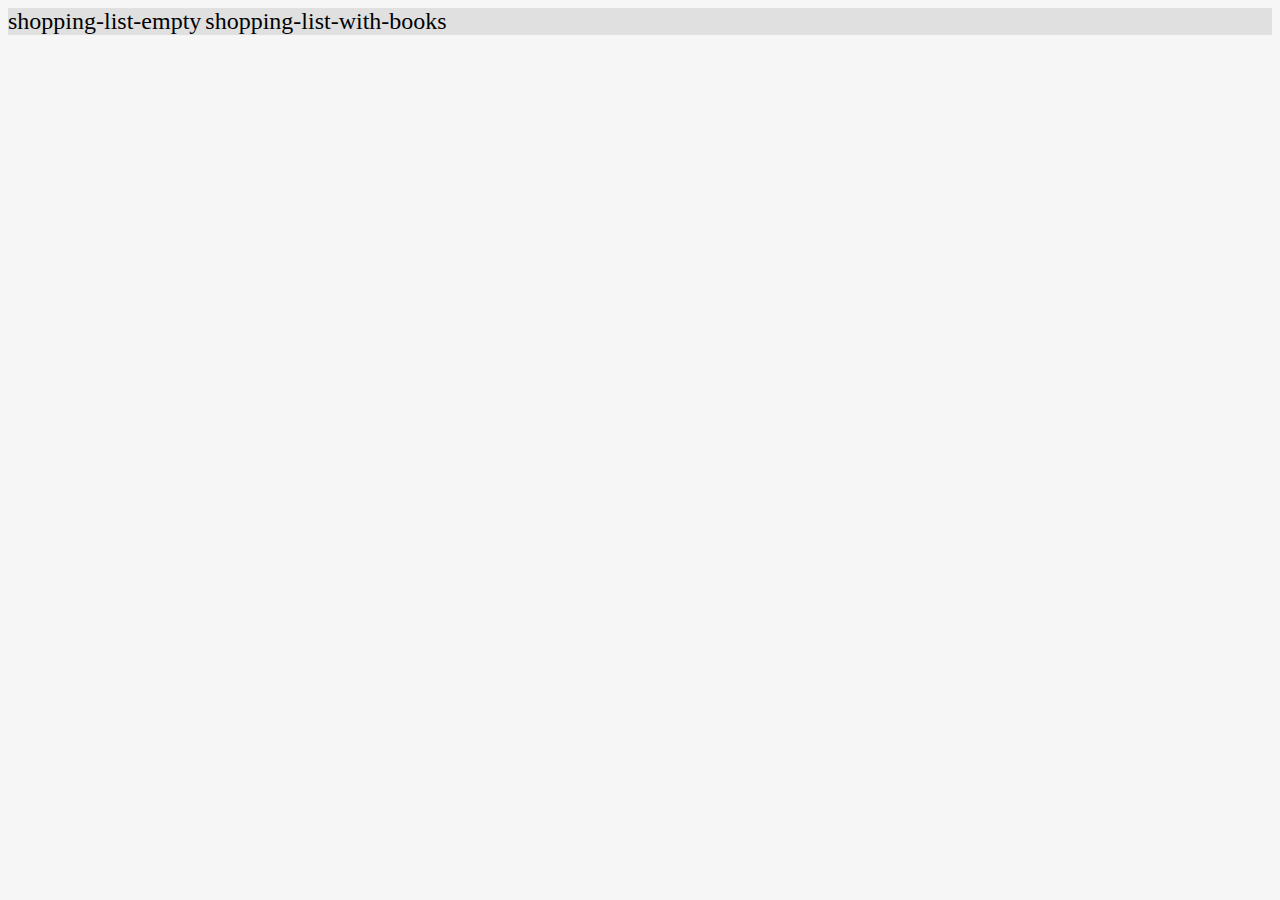
==== commit a54d1904: "link" ====
--- a/index.html
+++ b/index.html
@@ -5,7 +5,9 @@
     <meta name="viewport" content="width=device-width, initial-scale=1.0" />
     <title>Shopping-list</title>
     <link rel="stylesheet" href="./css/styles.css" />
-    <script src="/js/anchor-btn.js" defer></script>
+    <link rel="stylesheet" href="./css/shopping-list-empty.css" />
+    <link rel="stylesheet" href="./css/shopping-list-with-books.css" />
+    <!-- <script src="/js/anchor-btn.js" defer></script> -->
   </head>
   <body>
     <main>
--- a/css/shopping-list-empty.css
+++ b/css/shopping-list-empty.css
@@ -0,0 +1,115 @@
+body {
+  background-color: #f6f6f6;
+  box-sizing: border-box;
+}
+
+h1,
+h2,
+h3,
+h4,
+h5,
+h6,
+p {
+  margin: 0;
+  padding: 0;
+}
+
+img {
+  display: block;
+  max-width: 100%;
+  height: auto;
+}
+
+/* ===============Styles shopping-list empty============================ */
+
+.container {
+  max-width: 375px;
+  margin: 0 auto;
+  padding: 40px 20px 80px;
+}
+
+.shopping-list-container {
+  align-items: flex-start;
+  padding-bottom: 40px;
+  display: flex;
+}
+
+.shopping-list {
+  width: 100%;
+  border: 2px solid black;
+}
+.shopping-list-title {
+  font-family: "DM Sans", sans-serif;
+  font-weight: 700;
+  font-size: 32px;
+  line-height: 1.19;
+  letter-spacing: -0.04em;
+  color: #111;
+  margin-bottom: 120px;
+}
+.shopping-list-title-span {
+  font-family: "DM Sans", sans-serif;
+  font-size: 32px;
+  line-height: 1.19;
+  letter-spacing: -0.04em;
+  color: #4f2ee8;
+  padding: 0;
+}
+.shopping-list-text {
+  font-family: "DM Sans", sans-serif;
+  font-weight: 400;
+  font-size: 14px;
+  line-height: 1.28571;
+  letter-spacing: -0.02em;
+  text-align: center;
+  color: rgba(0, 0, 0, 0.6);
+  margin: 0 auto;
+  margin-bottom: 14px;
+  width: 244px;
+}
+
+.shopping-list-img {
+  width: 265px;
+  height: 198px;
+  margin: 0 auto;
+}
+
+/* from 768px */
+
+@media screen and (min-width: 768px) {
+  .container {
+    max-width: 768px;
+  }
+
+  .shopping-list-title {
+    font-size: 48px;
+    line-height: 1.08333;
+    letter-spacing: -0.04em;
+    margin-bottom: 140px;
+  }
+
+  .shopping-list-title-span {
+    font-size: 48px;
+    line-height: 1.08333;
+    letter-spacing: -0.04em;
+  }
+
+  .shopping-list-text {
+    font-size: 18px;
+    line-height: 1.33333;
+    letter-spacing: -0.02em;
+    margin-bottom: 20px;
+  }
+  .shopping-list-img {
+    width: 322px;
+    height: 241px;
+  }
+}
+
+/* from 1280px */
+
+@media screen and (min-width: 1394px) {
+  .container {
+    min-width: 1394px;
+  }
+}
--- a/css/shopping-list-with-books.css
+++ b/css/shopping-list-with-books.css
@@ -0,0 +1,300 @@
+h1,
+h2,
+h3,
+h4,
+h5,
+h6,
+p {
+  margin: 0;
+}
+
+p:last-child {
+  margin-bottom: 0;
+}
+
+ul {
+  margin: 0;
+  padding: 0;
+  list-style: none;
+}
+
+a {
+  color: currentColor;
+  text-decoration: none;
+}
+
+button {
+  cursor: pointer;
+}
+
+img {
+  display: block;
+  max-width: 100%;
+  height: auto;
+}
+
+ul {
+  list-style-type: none;
+}
+
+main {
+  background-color: #e0e0e0;
+}
+/** ==================New Styles mob-first======================== */
+
+.container {
+  max-width: 374.9px;
+  margin: 0 auto;
+  padding: 40px 20px 80px;
+}
+.shoplist-container {
+  align-items: flex-start;
+  padding-bottom: 40px;
+  display: flex;
+}
+.shopping-list {
+  width: 100%;
+}
+.shopping-list-title {
+  font-family: "DM Sans", sans-serif;
+  font-weight: 700;
+  font-size: 32px;
+  line-height: 1.1875;
+  letter-spacing: -0.04em;
+  color: #111;
+}
+.shopping-list-title-span {
+  font-family: "DM Sans", sans-serif;
+  font-weight: 700;
+  font-size: 32px;
+  line-height: 1.1875;
+  letter-spacing: -0.04em;
+  color: #4f2ee8;
+}
+.shopinglist-cart {
+}
+.shoppinglist-list {
+  height: 740px;
+  width: 100%;
+  flex-direction: column;
+  gap: 20px;
+  margin-top: 40px;
+  display: flex;
+}
+.shoppinglist-book {
+  background: #fff;
+  border: 2px solid #4f2ee866;
+  border-radius: 16px;
+  gap: 14px;
+  padding: 14px;
+  display: flex;
+  position: relative;
+  overflow: hidden;
+}
+.shoppinglist-book-image {
+  min-width: 100px;
+  height: 142px;
+  object-fit: cover;
+  border-radius: 8px;
+}
+.shoppinglist-cart-content {
+  width: 100%;
+  flex-direction: column;
+  display: flex;
+}
+.shoppinglist-book-title {
+  max-width: 144px;
+  width: 100%;
+  letter-spacing: -0.04em;
+  text-transform: uppercase;
+  white-space: nowrap;
+  text-overflow: ellipsis;
+  color: #111;
+  font-size: 16px;
+  font-weight: 700;
+  line-height: 1.12;
+  display: block;
+  overflow: hidden;
+  font-family: "DM Sans", sans-serif;
+}
+.shoppinglist-book-category {
+  max-width: 156px;
+  letter-spacing: 0.03em;
+  white-space: nowrap;
+  text-overflow: ellipsis;
+  color: #b4afaf;
+  margin-top: 4px;
+  font-size: 12px;
+  font-weight: 400;
+  line-height: 1.17;
+  display: block;
+  overflow: hidden;
+  font-family: "DM Sans", sans-serif;
+}
+.shoppinglist-book-description {
+  width: 100%;
+  max-width: 193px;
+  max-height: 68px;
+  letter-spacing: -0.04em;
+  -webkit-line-clamp: 3;
+  max-height: 3.9em;
+  text-overflow: ellipsis;
+  color: #111;
+  -webkit-box-orient: vertical;
+  margin-top: 8px;
+  font-size: 14px;
+  font-weight: 400;
+  line-height: 1.29;
+  display: -webkit-box;
+  overflow: hidden;
+  font-family: "DM Sans", sans-serif;
+}
+.shoppinglist-low-div {
+  flex-grow: 1;
+  justify-content: space-between;
+  align-items: flex-end;
+  margin-top: 14px;
+  display: flex;
+}
+.shoppinglist-book-author {
+  max-width: 95px;
+  letter-spacing: -0.04em;
+  white-space: nowrap;
+  text-overflow: ellipsis;
+  color: #b4afaf;
+  font-size: 12px;
+  font-style: italic;
+  font-weight: 400;
+  line-height: 1.17;
+  overflow: hidden;
+  font-family: "DM Sans", sans-serif;
+}
+.shoppinglist-book-low-ul {
+  filter: grayscale();
+  align-items: center;
+  gap: 8px;
+  display: flex;
+}
+.shoppinglist-book-low-li-amazon {
+}
+.shopping-amazon-link {
+}
+.shopping-listamazon-img {
+}
+.shoppinglist-book-low-li-apple {
+}
+.shopping-apple-link {
+}
+.shopping-apple-img {
+}
+.shoppinglist-book-deletebutton {
+  z-index: 10;
+  width: 28px;
+  height: 28px;
+  fill: #fff;
+  cursor: pointer;
+  background-color: #4f2ee8;
+  border: none;
+  border-radius: 50%;
+  justify-content: center;
+  align-items: center;
+  padding: 6px;
+  transition: background-color 0.5s cubic-bezier(0.4, 0, 0.2, 1);
+  display: flex;
+  position: absolute;
+  top: 14px;
+  right: 14px;
+}
+.shoppinglist-btn-svg {
+  pointer-events: none;
+  margin: 0;
+  padding: 0;
+  display: block;
+}
+
+/* ===================from 768px==================================== */
+
+@media screen and (min-width: 768px) {
+  .container {
+    max-width: 1023.9px;
+    padding: 40px 32px 100px;
+  }
+  .shoplist-container {
+    margin-top: 0;
+  }
+  .shopping-list-title {
+    font-size: 48px;
+    line-height: 1.08;
+  }
+  .shopping-list-title-span {
+    font-size: 48px;
+    line-height: 1.08;
+  }
+
+  .shoppinglist-list {
+    height: 679px;
+  }
+  .shoppinglist-book {
+    gap: 24px;
+    padding: 24px;
+  }
+  .shoppinglist-book-image {
+    min-width: 116px;
+    height: 165px;
+  }
+  .shoppinglist-book-title {
+    max-width: 460px;
+  }
+  .shoppinglist-book-category {
+    max-width: 460px;
+  }
+  .shoppinglist-book-description {
+    max-width: none;
+    max-height: 68px;
+    margin-top: 14px;
+  }
+  .shoppinglist-low-div {
+    margin-top: 32px;
+  }
+  .shoppinglist-book-low-ul {
+    gap: 16px;
+  }
+  .shoppinglist-book-deletebutton {
+    width: 34px;
+    height: 34px;
+    padding: 8px;
+    top: 24px;
+    right: 24px;
+  }
+}
+
+/* ===================from 1024px==================================== */
+
+@media screen and (min-width: 1024px) {
+  .shoplist-container {
+    gap: 40px;
+  }
+  .container {
+    max-width: 1440px;
+    padding: 40px 24px 100px;
+  }
+  .shoppinglist-book-title {
+    max-width: 745px;
+  }
+  .shoppinglist-book-category {
+    max-width: 745px;
+  }
+  /* =====пример support ============= */
+  .suppurt-box {
+    height: 474px;
+    width: 356px;
+    box-shadow: 0 10px 10px 0 rgba(245, 245, 247, 0.1);
+    background: radial-gradient(
+      189.32% 190.93% at 59.76% -23.42%,
+      rgb(79, 46, 232) 18.02733987569809%,
+      rgb(255, 255, 255) 100%
+    );
+    border-radius: 16px;
+    padding: 24px 40px;
+  }
+}
